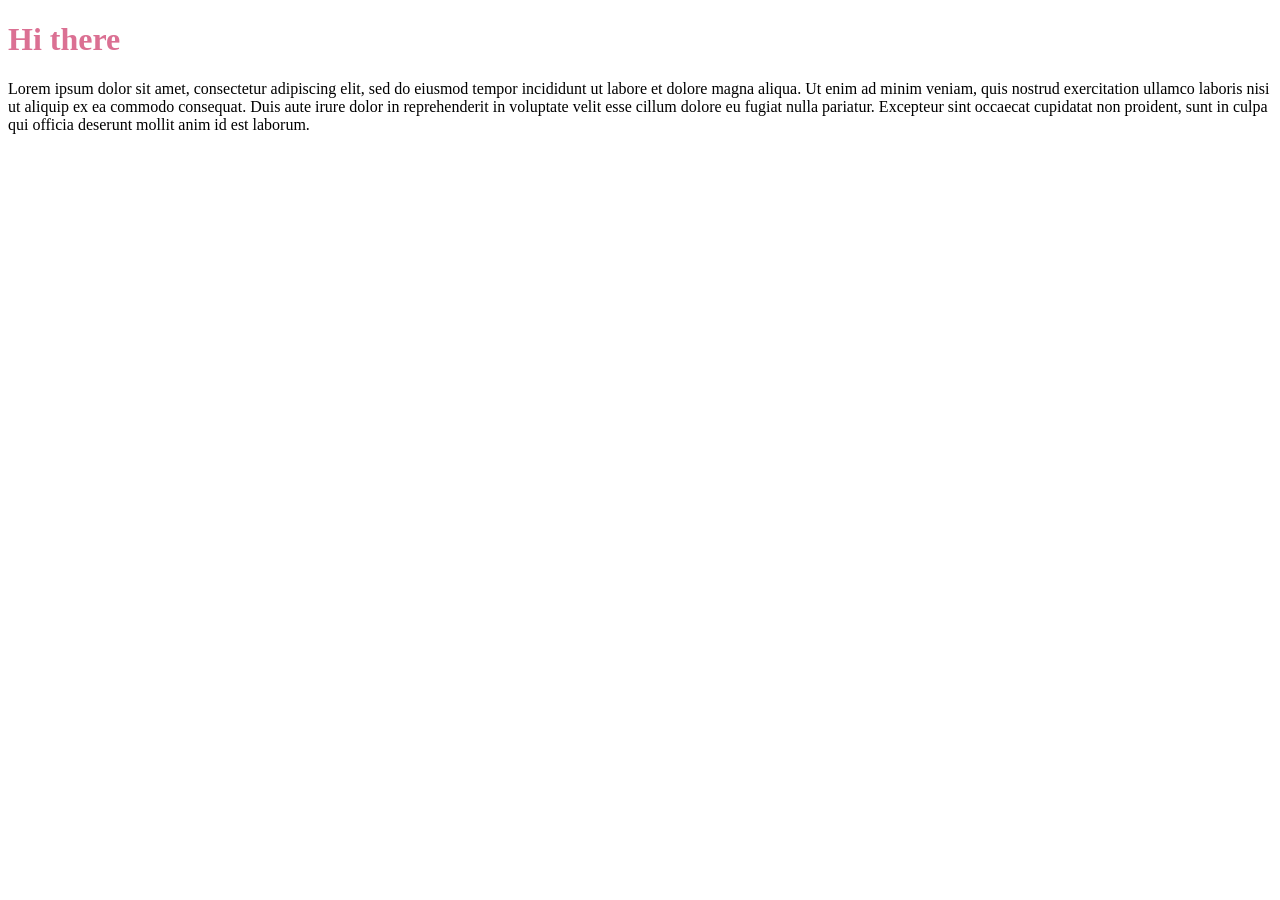
==== www/index.html @ d09ab7a6 "serving them static files" ====
<!DOCTYPE html>
<html lang="en">
<head>
    <meta charset="UTF-8">
    <meta name="viewport" content="width=device-width, initial-scale=1.0">
    <title>AsmTCP</title>
    <link rel="stylesheet" href="styles.css">
</head>
    <body>
        <h1>Hi there</h1>
        <p> Lorem ipsum dolor sit amet, consectetur adipiscing elit, sed do eiusmod tempor incididunt ut labore et dolore magna aliqua. Ut enim ad minim veniam, quis nostrud exercitation ullamco laboris nisi ut aliquip ex ea commodo consequat. Duis aute irure dolor in reprehenderit in voluptate velit esse cillum dolore eu fugiat nulla pariatur. Excepteur sint occaecat cupidatat non proident, sunt in culpa qui officia deserunt mollit anim id est laborum. 
        </p>
</body>
</html>
---- www/styles.css ----
h1 {
    color: palevioletred;
}
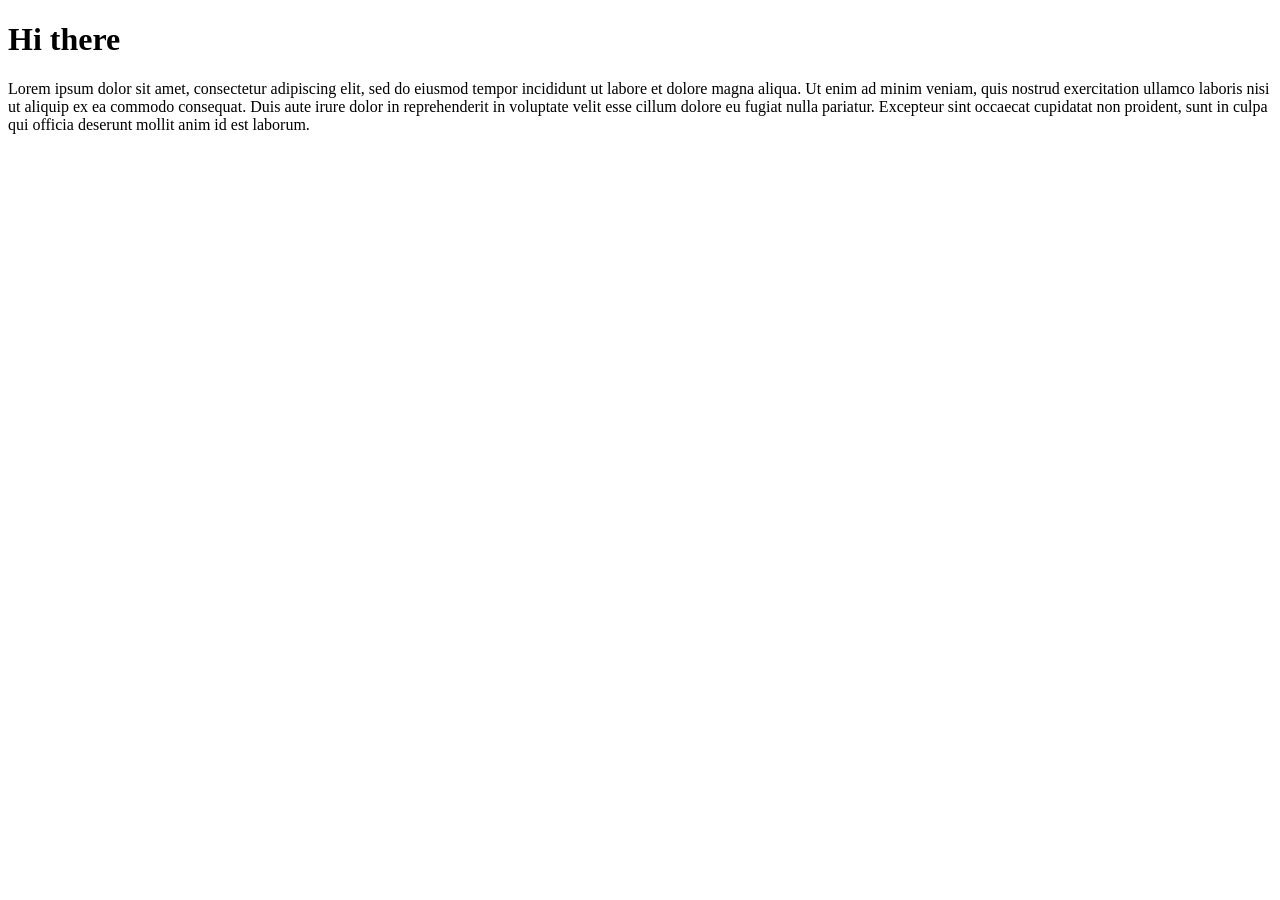
==== commit b68aa842: "Need to fix content-lenght bug, the " is being counted as two bytes, so no good" ====
--- a/www/index.html
+++ b/www/index.html
@@ -4,7 +4,6 @@
     <meta charset="UTF-8">
     <meta name="viewport" content="width=device-width, initial-scale=1.0">
     <title>AsmTCP</title>
-    <link rel="stylesheet" href="styles.css">
 </head>
     <body>
         <h1>Hi there</h1>
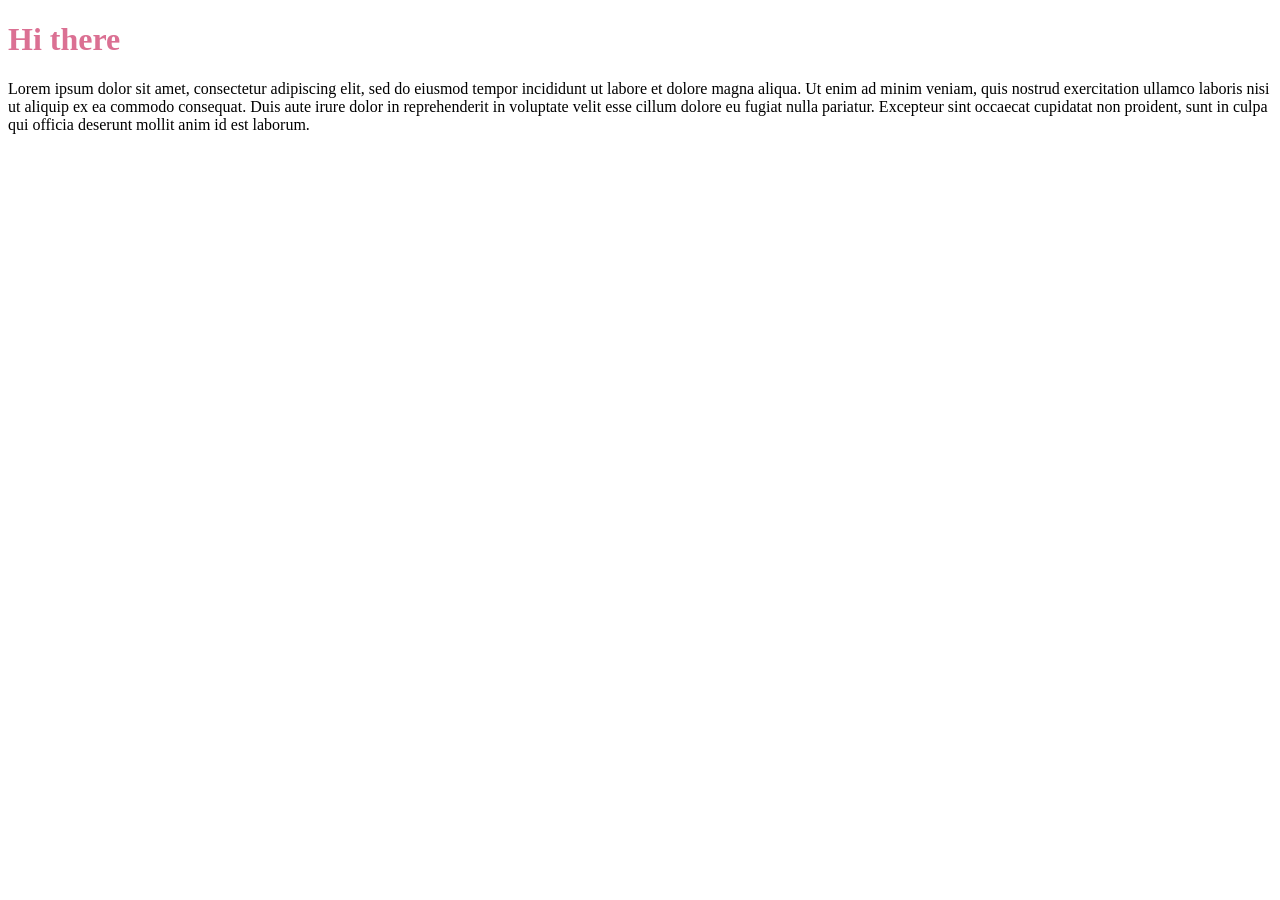
==== commit cfeeea6b: "fixed serving and parsing, now correctly serves everything including css" ====
--- a/www/index.html
+++ b/www/index.html
@@ -1,13 +1,14 @@
 <!DOCTYPE html>
 <html lang="en">
-<head>
-    <meta charset="UTF-8">
-    <meta name="viewport" content="width=device-width, initial-scale=1.0">
-    <title>AsmTCP</title>
-</head>
+    <head>
+        <meta charset="UTF-8">
+        <meta name="viewport" content="width=device-width, initial-scale=1.0">
+        <title>AsmTCP</title>
+        <link rel="stylesheet" href="styles.css">
+    </head>
     <body>
         <h1>Hi there</h1>
         <p> Lorem ipsum dolor sit amet, consectetur adipiscing elit, sed do eiusmod tempor incididunt ut labore et dolore magna aliqua. Ut enim ad minim veniam, quis nostrud exercitation ullamco laboris nisi ut aliquip ex ea commodo consequat. Duis aute irure dolor in reprehenderit in voluptate velit esse cillum dolore eu fugiat nulla pariatur. Excepteur sint occaecat cupidatat non proident, sunt in culpa qui officia deserunt mollit anim id est laborum. 
         </p>
-</body>
+    </body>
 </html>
--- a/www/styles.css
+++ b/www/styles.css
@@ -0,0 +1,3 @@
+h1 {
+    color: palevioletred;
+}
